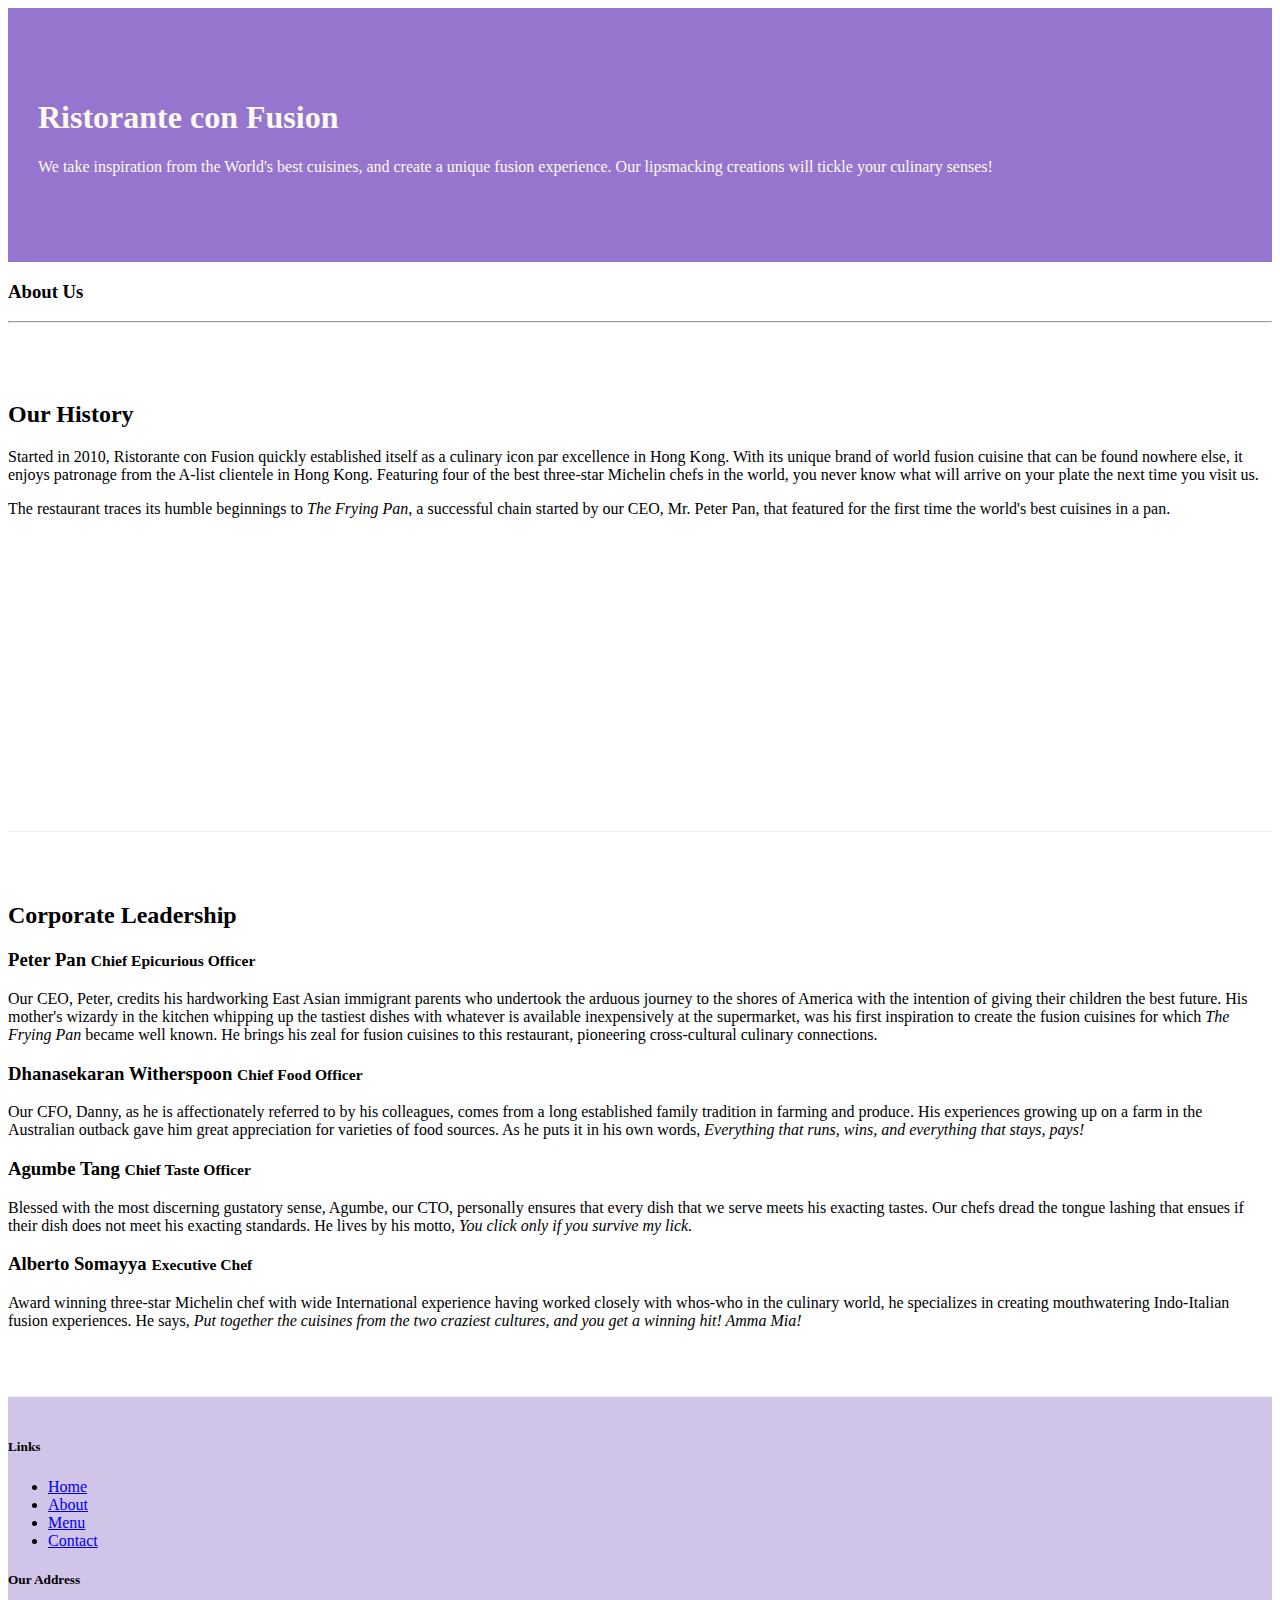
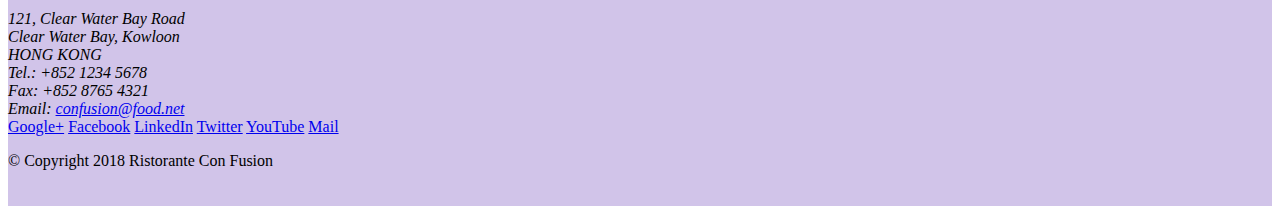
==== aboutus.html @ 0ea23b8f "assignment 1" ====
<!DOCTYPE html>
<html lang="en">

<head>

     <!-- Required meta tags always come first -->
     <meta charset="utf-8">
     <meta name="viewport" content="width=device-width, initial-scale=1, shrink-to-fit=no">
     <meta http-equiv="x-ua-compatible" content="ie=edge">
 
     <!-- Bootstrap CSS -->
     <link rel="stylesheet" href="node_modules/bootstrap/dist/css/bootstrap.min.css">
     <link rel="stylesheet" href="css/styles.css">

    <title>Ristorante Con Fusion: About Us</title>

</head>

<body>

    <!-- Header -->
    <header class="jumbotron">
        <div class="container">
            <div class="row row-header">
                <div class="col-12 col-sm-6">
                    <h1>Ristorante con Fusion</h1>
                    <p>We take inspiration from the World's best cuisines, and create a unique fusion experience. Our lipsmacking creations will tickle your culinary senses!</p>
                </div>
                <div class="col-12 col-sm">
                </div>
            </div>
        </div>
    </header>

    <!-- Main content -->
    <div class="container">
        <div class="row">
            <div class="col col-sm">
               <h3>About Us</h3>
               <hr>
            </div>
        </div>

        <div class="row row-content align-items-center">
            <div class="col col-sm-6">
                <h2>Our History</h2>
                <p>Started in 2010, Ristorante con Fusion quickly established itself as a culinary icon par excellence in Hong Kong. With its unique brand of world fusion cuisine that can be found nowhere else, it enjoys patronage from the A-list clientele in Hong Kong.  Featuring four of the best three-star Michelin chefs in the world, you never know what will arrive on your plate the next time you visit us.</p>
                <p>The restaurant traces its humble beginnings to <em>The Frying Pan</em>, a successful chain started by our CEO, Mr. Peter Pan, that featured for the first time the world's best cuisines in a pan.</p>
            </div>
            <div>
            </div>
        </div>


        <div class="row row-content align-items-center">
            <div class="col col-sm">
                <h2>Corporate Leadership</h2>
                <h3>Peter Pan <small>Chief Epicurious Officer</small></h3>
                <p class="d-none d-sm-block">Our CEO, Peter, credits his hardworking East Asian immigrant parents who undertook the arduous journey to the shores of America with the intention of giving their children the best future. His mother's wizardy in the kitchen whipping up the tastiest dishes with whatever is available inexpensively at the supermarket, was his first inspiration to create the fusion cuisines for which <em>The Frying Pan</em> became well known. He brings his zeal for fusion cuisines to this restaurant, pioneering cross-cultural culinary connections.</p>
                <h3>Dhanasekaran Witherspoon <small>Chief Food Officer</small></h3>
                <p class="d-none d-sm-block">Our CFO, Danny, as he is affectionately referred to by his colleagues, comes from a long established family tradition in farming and produce. His experiences growing up on a farm in the Australian outback gave him great appreciation for varieties of food sources. As he puts it in his own words, <em>Everything that runs, wins, and everything that stays, pays!</em></p>
                <h3>Agumbe Tang <small>Chief Taste Officer</small></h3>
                <p class="d-none d-sm-block">Blessed with the most discerning gustatory sense, Agumbe, our CTO, personally ensures that every dish that we serve meets his exacting tastes. Our chefs dread the tongue lashing that ensues if their dish does not meet his exacting standards. He lives by his motto, <em>You click only if you survive my lick.</em></p>
                <h3>Alberto Somayya <small>Executive Chef</small></h3>
                <p class="d-none d-sm-block">Award winning three-star Michelin chef with wide International experience having worked closely with whos-who in the culinary world, he specializes in creating mouthwatering Indo-Italian fusion experiences. He says, <em>Put together the cuisines from the two craziest cultures, and you get a winning hit! Amma Mia!</em></p>
            </div>
       </div>

    </div>

    <!-- Footer -->
    <footer class="footer">
        <div class="container">
            <div class="row">             
                <div class="col-4 offset-1 col-sm-2">
                    <h5>Links</h5>
                    <ul class="list-unstyled">
                        <li><a href="#">Home</a></li>
                        <li><a href="#">About</a></li>
                        <li><a href="#">Menu</a></li>
                        <li><a href="#">Contact</a></li>
                    </ul>
                </div>
                <div class="col-7 col-sm-5">
                    <h5>Our Address</h5>
                    <address>
		              121, Clear Water Bay Road<br>
		              Clear Water Bay, Kowloon<br>
		              HONG KONG<br>
		              Tel.: +852 1234 5678<br>
		              Fax: +852 8765 4321<br>
		              Email: <a href="mailto:confusion@food.net">confusion@food.net</a>
		           </address>
                </div>
                <div class="col-12 col-sm-4 align-self-center">
                    <div class="text-center">
                        <a href="http://google.com/+">Google+</a>
                        <a href="http://www.facebook.com/profile.php?id=">Facebook</a>
                        <a href="http://www.linkedin.com/in/">LinkedIn</a>
                        <a href="http://twitter.com/">Twitter</a>
                        <a href="http://youtube.com/">YouTube</a>
                        <a href="mailto:">Mail</a>
                    </div>
                </div>
           </div>
           <div class="row justify-content-center">             
                <div class="col-auto">
                    <p>© Copyright 2018 Ristorante Con Fusion</p>
                </div>
           </div>
        </div>
    </footer>

    <!-- jQuery first, then Popper.js, then Bootstrap JS. -->
    <script src="node_modules/jquery/dist/jquery.slim.min.js"></script>
    <script src="node_modules/popper.js/dist/umd/popper.min.js"></script>
    <script src="node_modules/bootstrap/dist/js/bootstrap.min.js"></script>
    
</body>

</html>
---- css/styles.css ----
.row-header {
    margin: 0 auto;
    padding: 0 auto;
}

.row-content {
    margin: 0 auto;
    padding: 50px 0 50px 0;
    border-bottom: 1px ridge;
    min-height: 400px;
}

.footer {
    background-color: #d1c4e9;
    margin: 0 auto;
    padding: 20px 0 20px 0;
}

.jumbotron {
    padding: 70px 30px;
    margin: 0 auto;
    background: #9575cd;
    color: floralwhite;
}

.address {
    font-size: 80%;
    margin: 0;
    color: #0f0f0f;
}
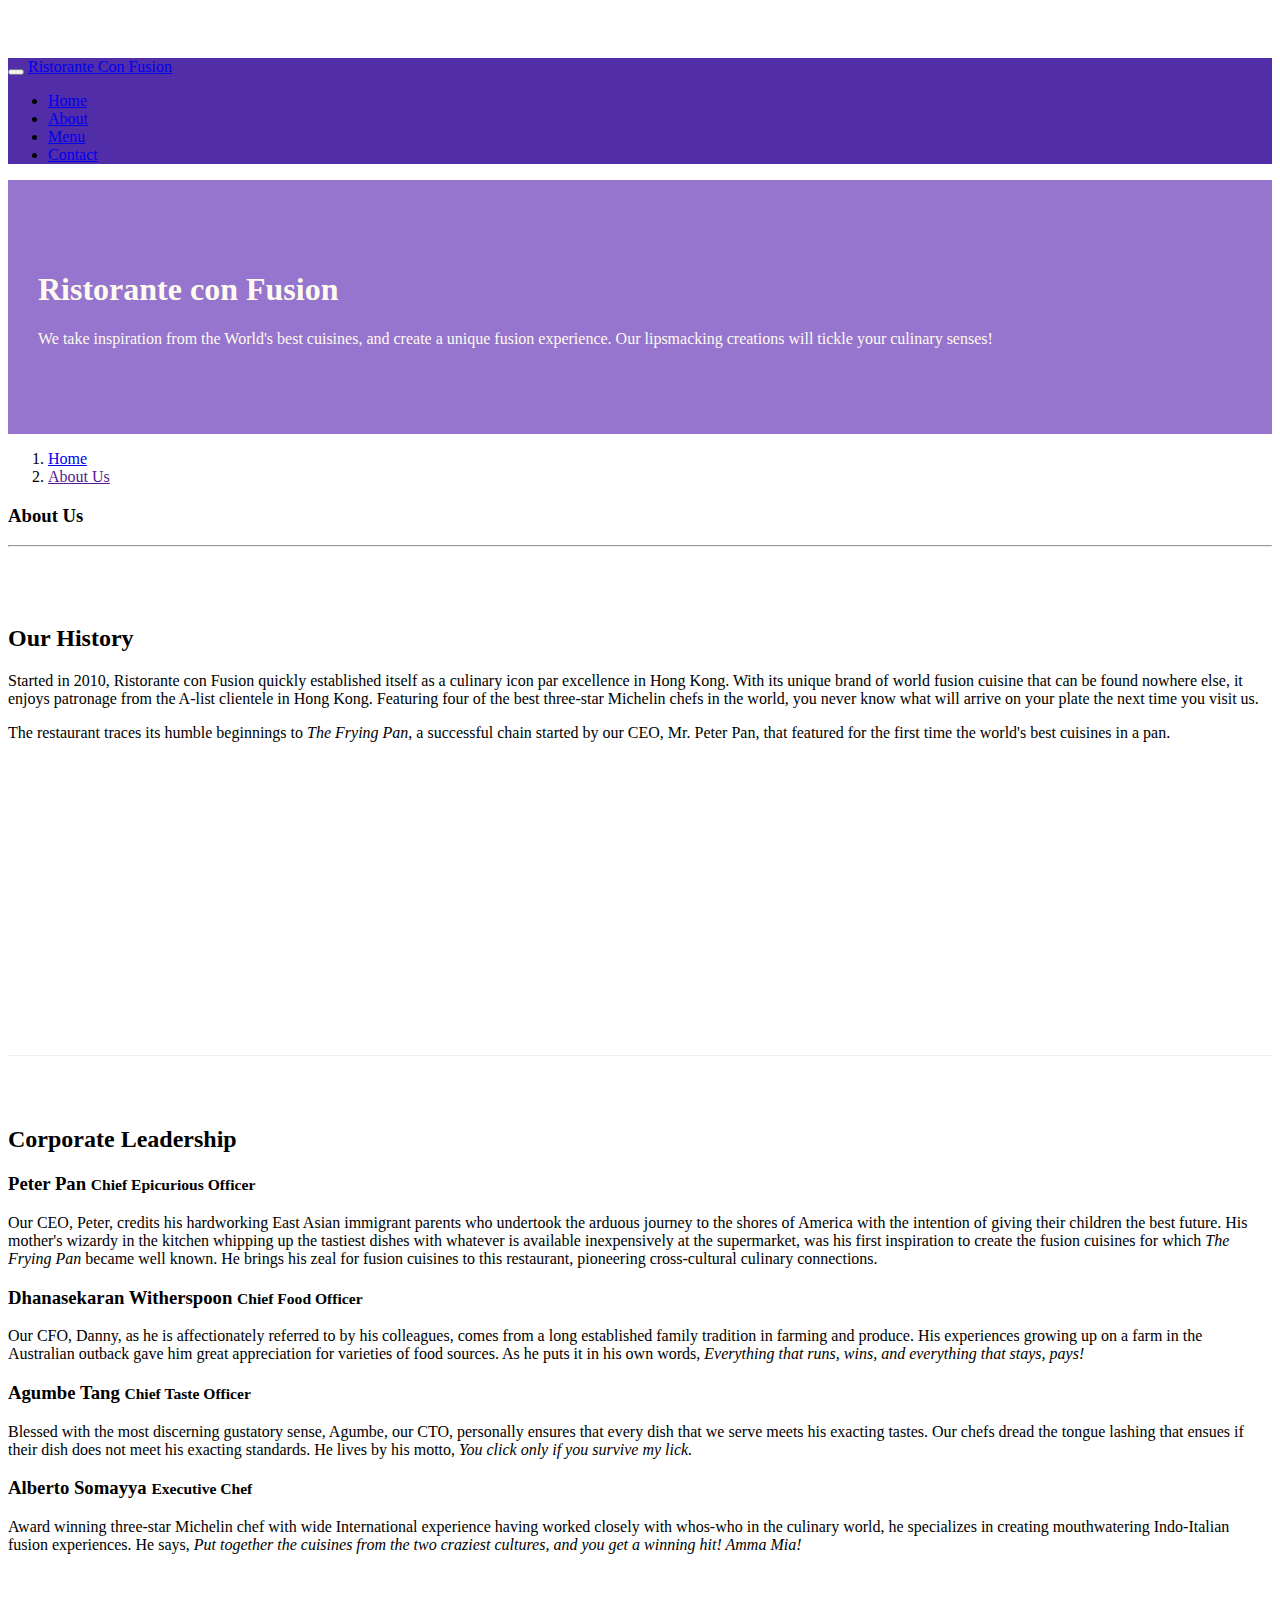
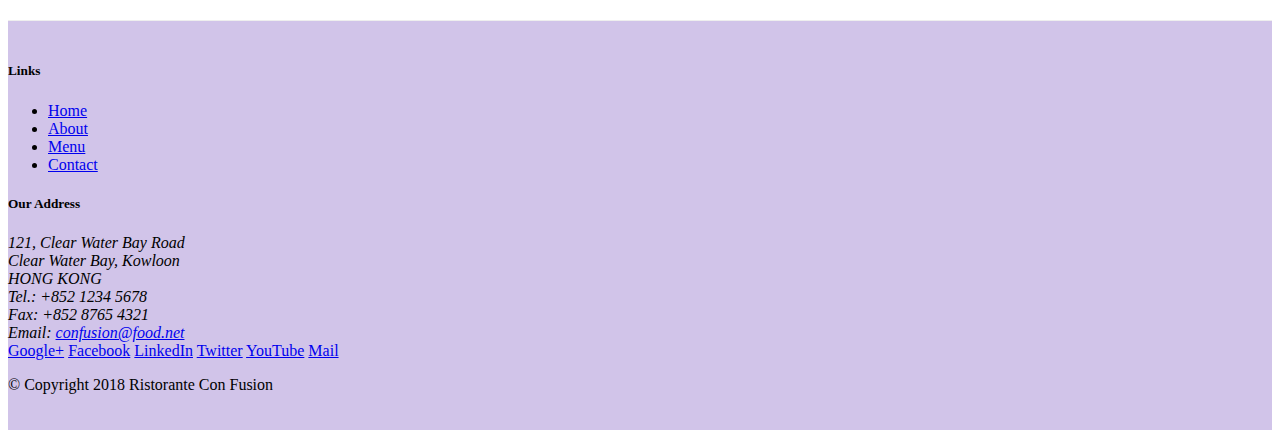
==== commit 9259794d: "navbar and breadcumbs" ====
--- a/aboutus.html
+++ b/aboutus.html
@@ -18,6 +18,23 @@
 
 <body>
 
+    <nav class="navbar navbar-dark navbar-expand-sm fixed-top">
+        <div class="container">
+            <button class="navbar-toggler type="button" data-toggle="collapse" data-target="#Navbar">
+                <span class="navbar-toggler-icon"></span>
+            </button>
+            <a href="./index.html" class="navbar-brand mr-auto">Ristorante Con Fusion</a>
+            <div class="collapse navbar-collapse" id="Navbar">
+                <ul class="navbar-nav mr-auto">
+                    <li class="nav-item"><a href="./index.html" class="nav-link">Home</a></li>
+                    <li class="nav-item active"><a href="#" class="nav-link">About</a></li>
+                    <li class="nav-item"><a href="#" class="nav-link">Menu</a></li>
+                    <li class="nav-item"><a href="#" class="nav-link">Contact</a></li>
+                </ul>
+            </div>
+        </div>
+    </nav>
+
     <!-- Header -->
     <header class="jumbotron">
         <div class="container">
@@ -35,6 +52,10 @@
     <!-- Main content -->
     <div class="container">
         <div class="row">
+            <ol class="col-12 breadcrumb">
+                <li class="breadcrumb-item"><a href="./index.html">Home</a></li>
+                <li class="breadcrumb-item active"><a href="">About Us</a></li>
+            </ol>
             <div class="col col-sm">
                <h3>About Us</h3>
                <hr>
--- a/css/styles.css
+++ b/css/styles.css
@@ -28,4 +28,12 @@
     margin: 0;
     color: #0f0f0f;
 }
+body {
+    padding: 50px 0 0 0;
+    z-index: 0;
+}
 
+.navbar-dark {
+    background-color: #512da8;
+}
+
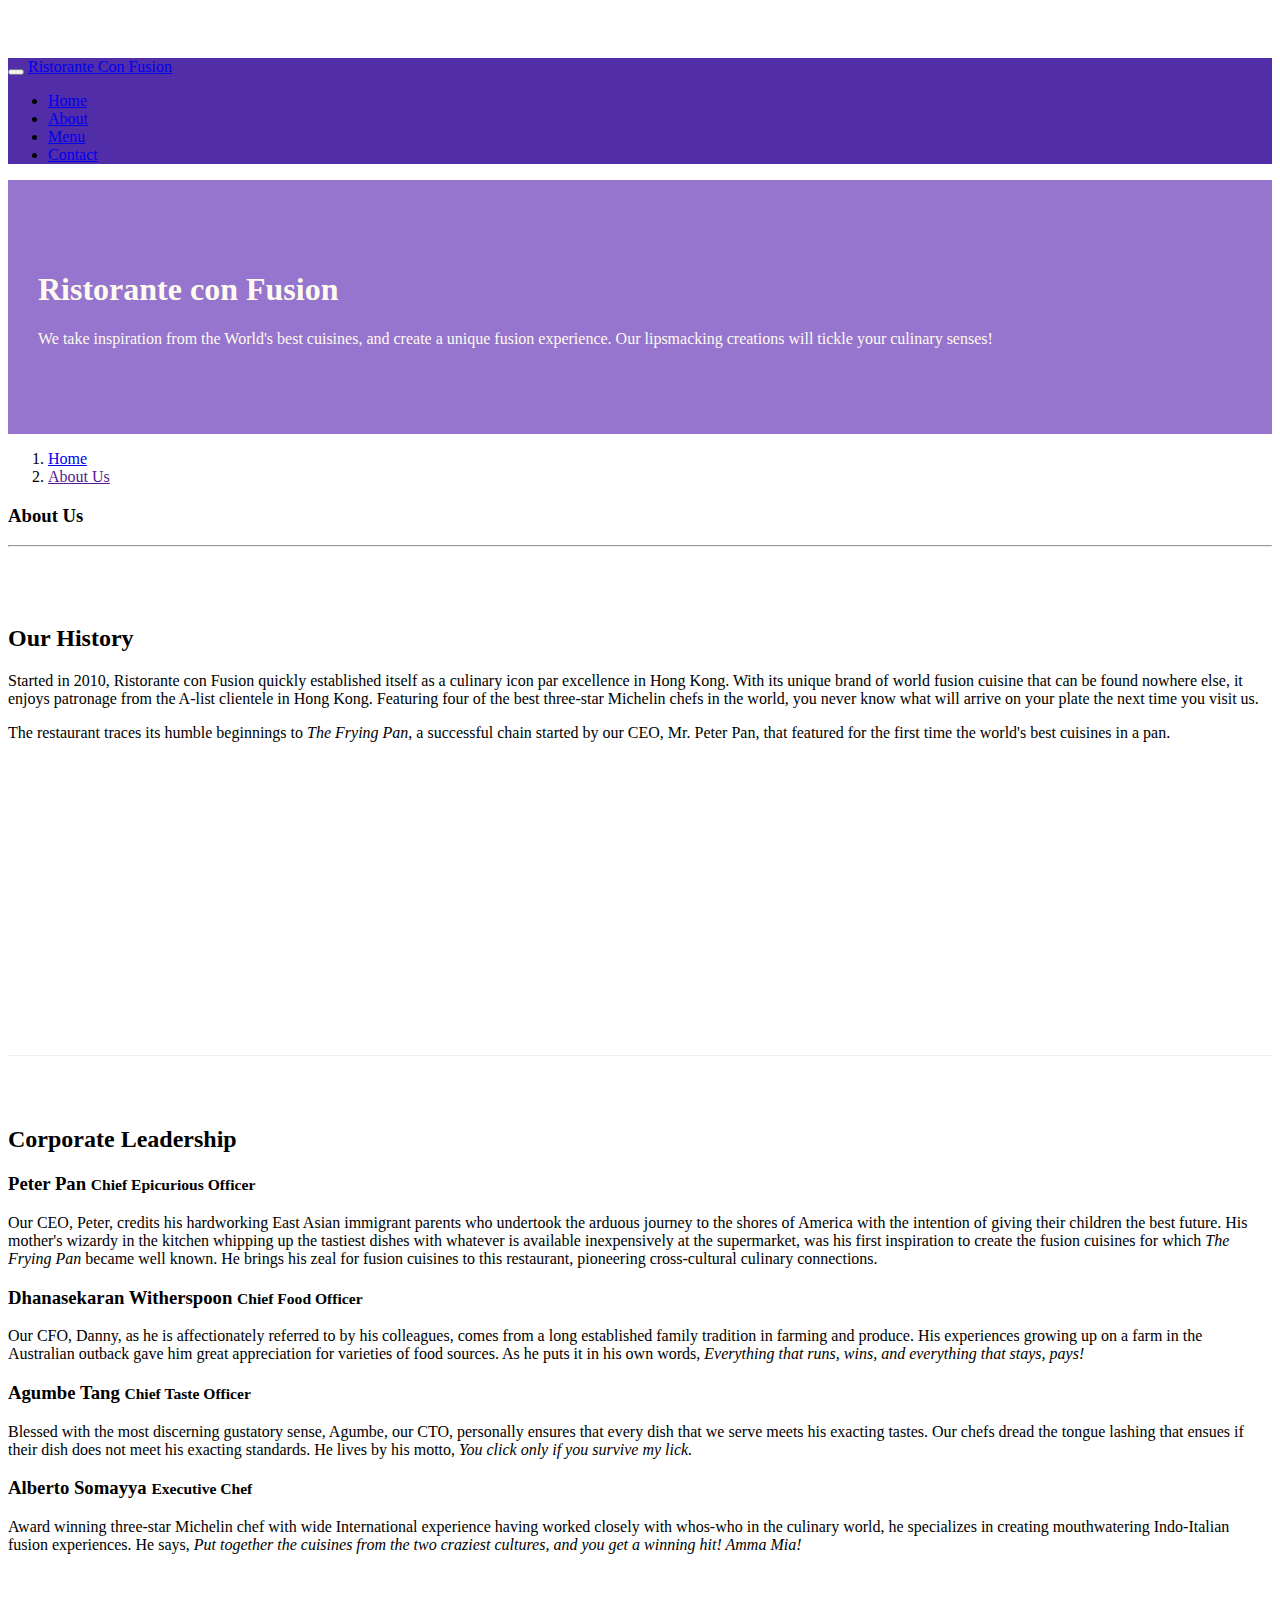
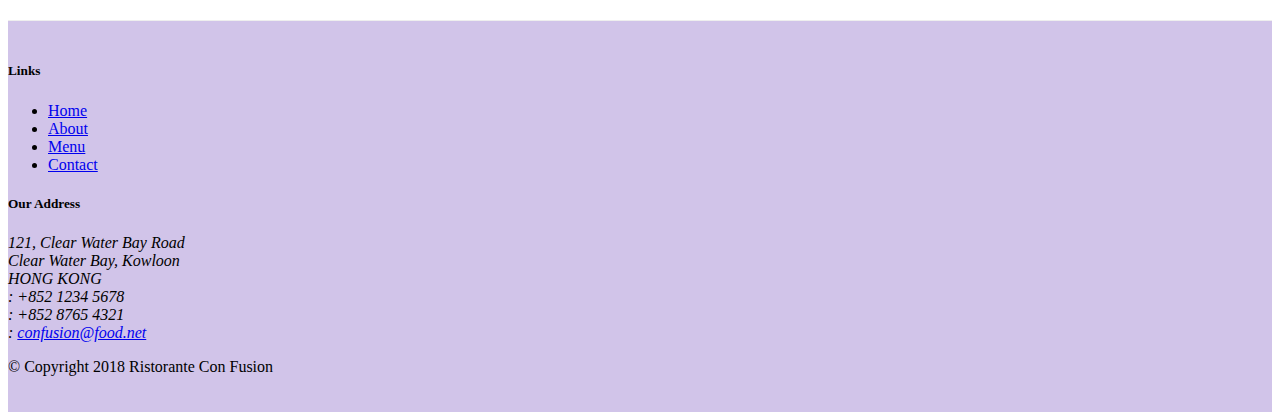
==== commit 451fb46d: "icon fonts" ====
--- a/aboutus.html
+++ b/aboutus.html
@@ -3,14 +3,16 @@
 
 <head>
 
-     <!-- Required meta tags always come first -->
-     <meta charset="utf-8">
-     <meta name="viewport" content="width=device-width, initial-scale=1, shrink-to-fit=no">
-     <meta http-equiv="x-ua-compatible" content="ie=edge">
+    <!-- Required meta tags always come first -->
+    <meta charset="utf-8">
+    <meta name="viewport" content="width=device-width, initial-scale=1, shrink-to-fit=no">
+    <meta http-equiv="x-ua-compatible" content="ie=edge">
  
-     <!-- Bootstrap CSS -->
-     <link rel="stylesheet" href="node_modules/bootstrap/dist/css/bootstrap.min.css">
-     <link rel="stylesheet" href="css/styles.css">
+    <!-- Bootstrap CSS -->
+    <link rel="stylesheet" href="node_modules/bootstrap/dist/css/bootstrap.min.css">
+    <link rel="stylesheet" href="node_modules/font-awesome/css/font-awesome.min.css">
+    <link rel="stylesheet" href="node_modules/bootstrap-social/bootstrap-social.css">
+    <link rel="stylesheet" href="css/styles.css">
 
     <title>Ristorante Con Fusion: About Us</title>
 
@@ -26,10 +28,10 @@
             <a href="./index.html" class="navbar-brand mr-auto">Ristorante Con Fusion</a>
             <div class="collapse navbar-collapse" id="Navbar">
                 <ul class="navbar-nav mr-auto">
-                    <li class="nav-item"><a href="./index.html" class="nav-link">Home</a></li>
-                    <li class="nav-item active"><a href="#" class="nav-link">About</a></li>
-                    <li class="nav-item"><a href="#" class="nav-link">Menu</a></li>
-                    <li class="nav-item"><a href="#" class="nav-link">Contact</a></li>
+                    <li class="nav-item"><a href="./index.html" class="nav-link"><span class="fa fa-home fa-lg"></span> Home</a></li>
+                    <li class="nav-item active"><a href="#" class="nav-link"><span class="fa fa-info fa-lg"></span> About</a></li>
+                    <li class="nav-item"><a href="#" class="nav-link"><span class="fa fa-list fa-lg"></span> Menu</a></li>
+                    <li class="nav-item"><a href="#" class="nav-link"><span class="fa fa-address-card fa-lg"></span> Contact</a></li>
                 </ul>
             </div>
         </div>
@@ -108,19 +110,19 @@
 		              121, Clear Water Bay Road<br>
 		              Clear Water Bay, Kowloon<br>
 		              HONG KONG<br>
-		              Tel.: +852 1234 5678<br>
-		              Fax: +852 8765 4321<br>
-		              Email: <a href="mailto:confusion@food.net">confusion@food.net</a>
+		              <i class="fa fa-phone fa-lg"></i>: +852 1234 5678<br>
+		              <i class="fa fa-fax fa-lg"></i>: +852 8765 4321<br>
+		              <i class="fa fa-envelope fa-lg"></i>: <a href="mailto:confusion@food.net">confusion@food.net</a>
 		           </address>
                 </div>
                 <div class="col-12 col-sm-4 align-self-center">
                     <div class="text-center">
-                        <a href="http://google.com/+">Google+</a>
-                        <a href="http://www.facebook.com/profile.php?id=">Facebook</a>
-                        <a href="http://www.linkedin.com/in/">LinkedIn</a>
-                        <a href="http://twitter.com/">Twitter</a>
-                        <a href="http://youtube.com/">YouTube</a>
-                        <a href="mailto:">Mail</a>
+                        <a class="btn btn-social-icon btn-google" href="http://google.com/+"><i class="fa fa-google-plus fa-lg"></i></a>
+                        <a class="btn btn-social-icon btn-facebook" href="http://www.facebook.com/profile.php?id="><i class="fa fa-facebook fa-lg"></i></a>
+                        <a class="btn btn-social-icon btn-linkedin" href="http://www.linkedin.com/in/"><i class="fa fa-linkedin fa-lg"></i></a>
+                        <a class="btn btn-social-icon btn-twitter" href="http://twitter.com/"><i class="fa fa-twitter fa-lg"></i></a>
+                        <a class="btn btn-social-icon btn-google" href="http://youtube.com/"><i class="fa fa-youtube fa-lg"></i></a>
+                        <a class="btn btn-social-icon" href="mailto:"><i class="fa fa-envelope-o fa-lg"></i></a>
                     </div>
                 </div>
            </div>
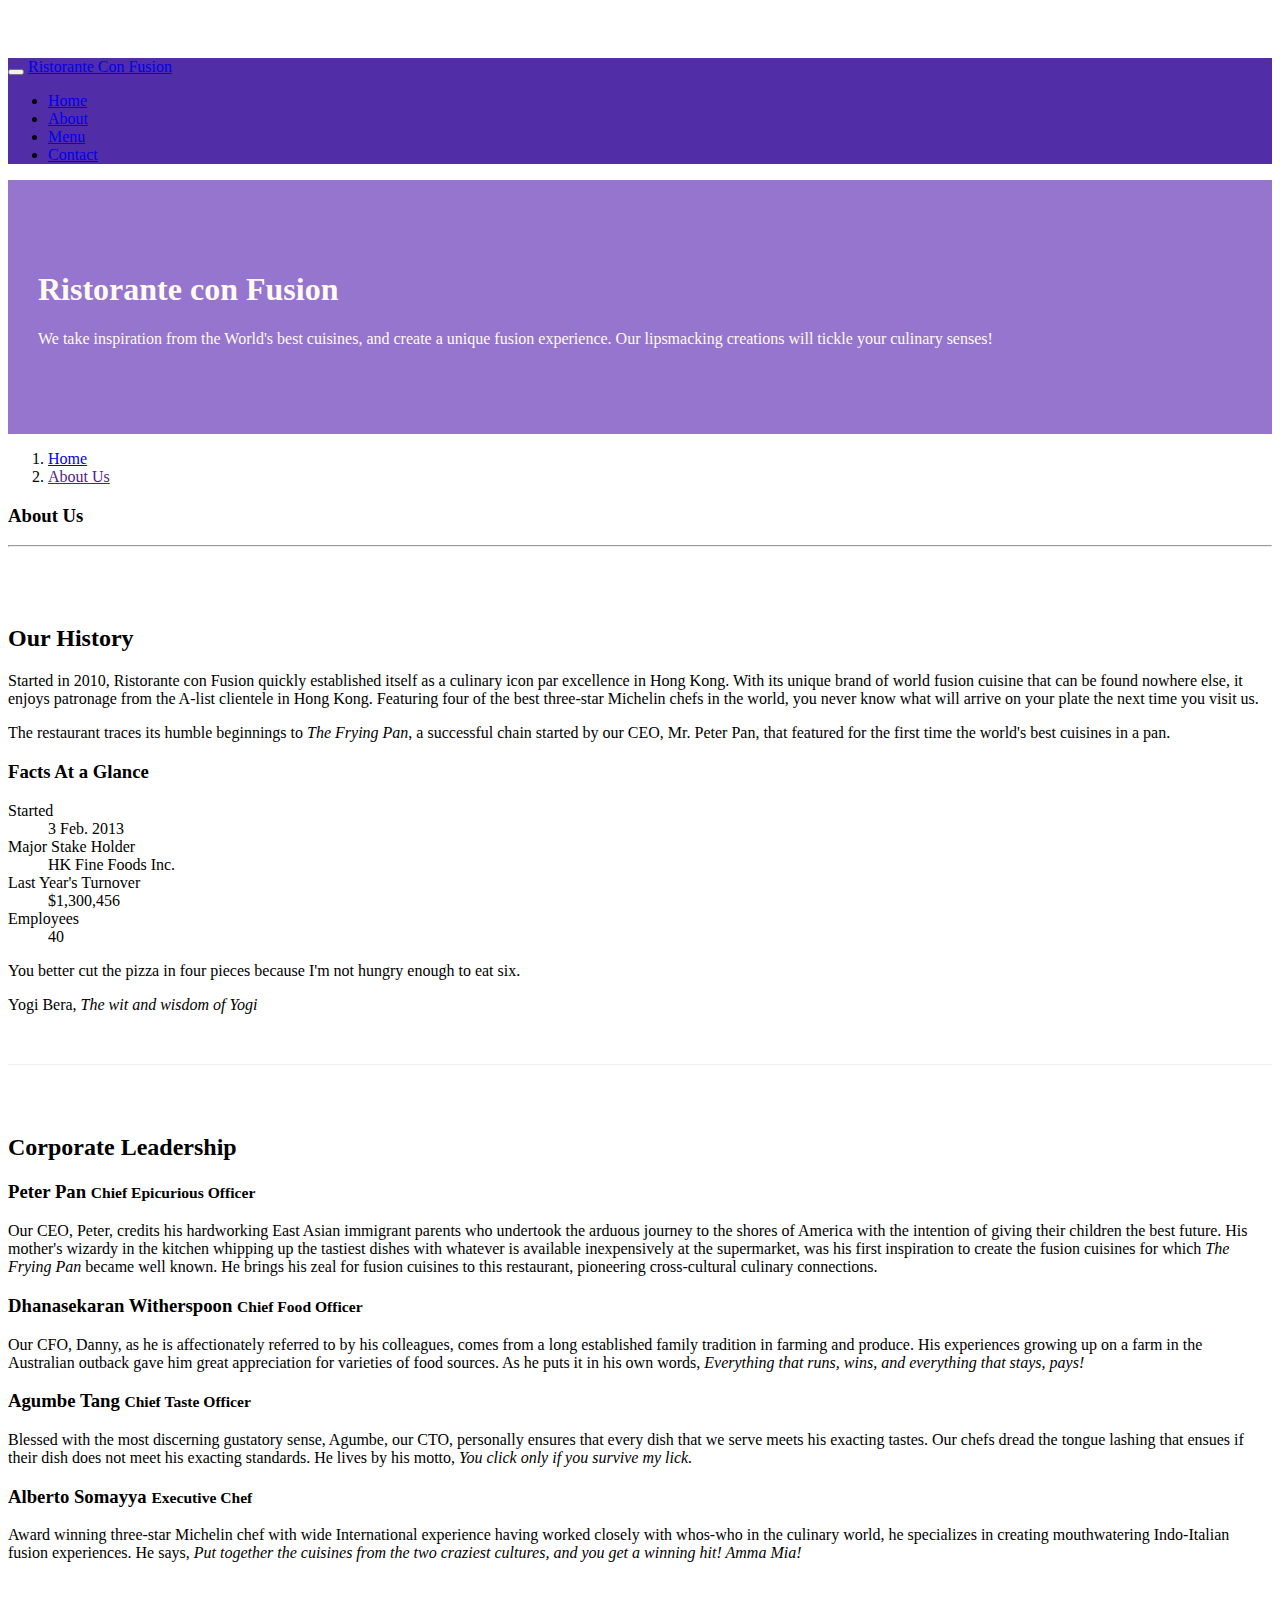
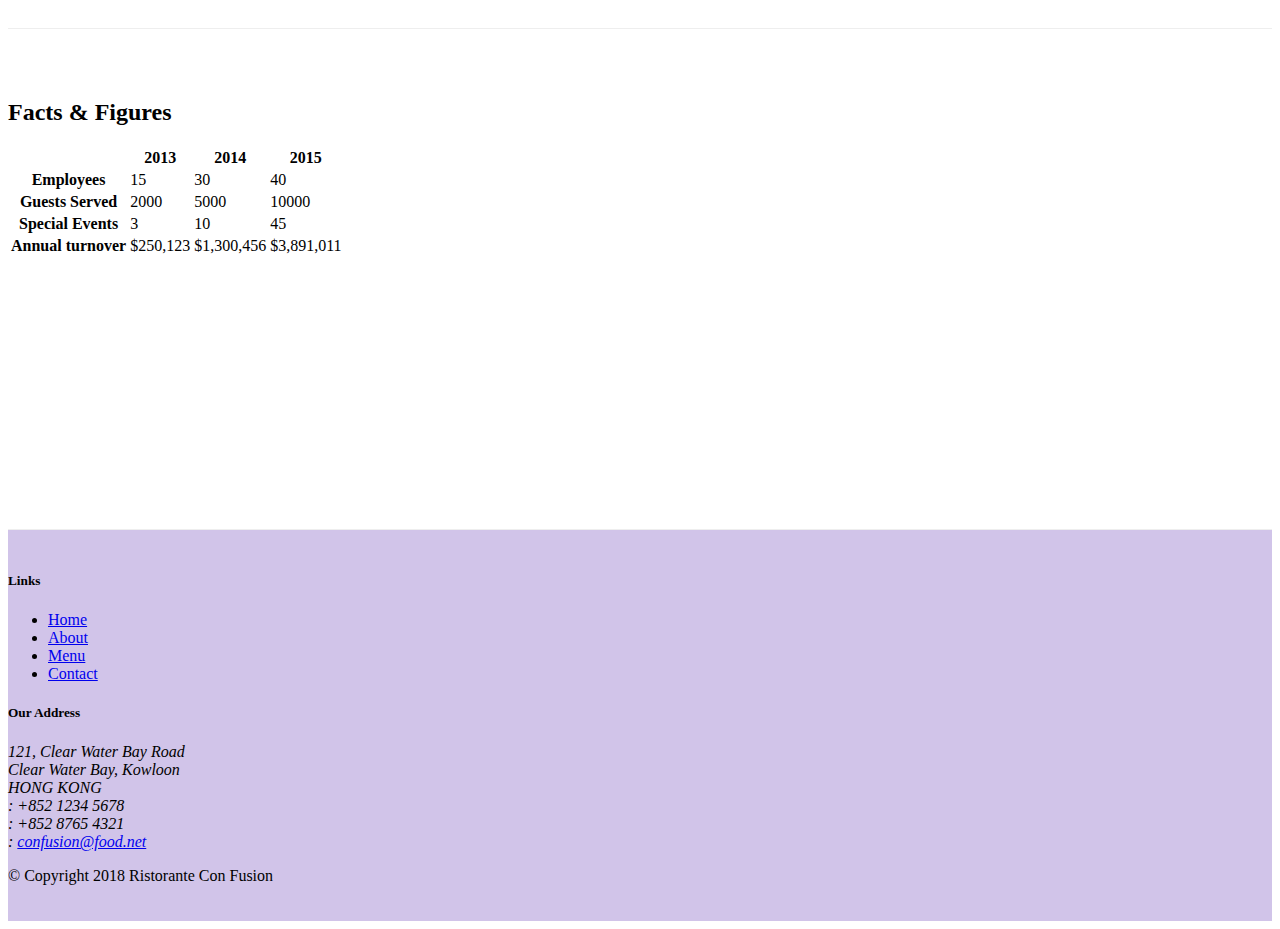
==== commit 5bb75e74: "cards and tables" ====
--- a/aboutus.html
+++ b/aboutus.html
@@ -31,7 +31,7 @@
                     <li class="nav-item"><a href="./index.html" class="nav-link"><span class="fa fa-home fa-lg"></span> Home</a></li>
                     <li class="nav-item active"><a href="#" class="nav-link"><span class="fa fa-info fa-lg"></span> About</a></li>
                     <li class="nav-item"><a href="#" class="nav-link"><span class="fa fa-list fa-lg"></span> Menu</a></li>
-                    <li class="nav-item"><a href="#" class="nav-link"><span class="fa fa-address-card fa-lg"></span> Contact</a></li>
+                    <li class="nav-item"><a href="./contactus.html" class="nav-link"><span class="fa fa-address-card fa-lg"></span> Contact</a></li>
                 </ul>
             </div>
         </div>
@@ -70,7 +70,32 @@
                 <p>Started in 2010, Ristorante con Fusion quickly established itself as a culinary icon par excellence in Hong Kong. With its unique brand of world fusion cuisine that can be found nowhere else, it enjoys patronage from the A-list clientele in Hong Kong.  Featuring four of the best three-star Michelin chefs in the world, you never know what will arrive on your plate the next time you visit us.</p>
                 <p>The restaurant traces its humble beginnings to <em>The Frying Pan</em>, a successful chain started by our CEO, Mr. Peter Pan, that featured for the first time the world's best cuisines in a pan.</p>
             </div>
-            <div>
+            <div class="col-sm">
+                <div class="card">
+                    <h3 class="card-header bg-primary text-white">Facts At a Glance</h3>
+                    <div class="card-body">
+                        <dl class="row">
+                            <dt class="col-6">Started</dt>
+                            <dd class="col-6">3 Feb. 2013</dd>
+                            <dt class="col-6">Major Stake Holder</dt>
+                            <dd class="col-6">HK Fine Foods Inc.</dd>
+                            <dt class="col-6">Last Year's Turnover</dt>
+                            <dd class="col-6">$1,300,456</dd>
+                            <dt class="col-6">Employees</dt>
+                            <dd class="col-6">40</dd>
+                        </dl>
+                    </div>
+                </div>
+            </div>
+            <div class="col-12">
+                <div class="card card-body bg-light">
+                    <blokquote class="blockquote">
+                        <p class="mb-0">You better cut the pizza in four pieces
+                            because I'm not hungry enough to eat six.
+                        </p>
+                        <footer class="blockquote-footer">Yogi Bera, <cite title="Source Title">The wit and wisdom of Yogi</cite></footer>
+                    </blokquote>
+                </div>
             </div>
         </div>
 
@@ -88,7 +113,52 @@
                 <p class="d-none d-sm-block">Award winning three-star Michelin chef with wide International experience having worked closely with whos-who in the culinary world, he specializes in creating mouthwatering Indo-Italian fusion experiences. He says, <em>Put together the cuisines from the two craziest cultures, and you get a winning hit! Amma Mia!</em></p>
             </div>
        </div>
-
+       <div class="row row-content">
+           <div class="col-12 col-sm-9">
+               <h2>Facts & Figures</h2>
+               <div class="table-responsive">
+                   <table class="table table-stripped">
+                       <thead class="thead-dark">
+                           <tr>
+                               <th>&nbsp;</th>
+                               <th>2013</th>
+                               <th>2014</th>
+                               <th>2015</th>
+                           </tr>
+                       </thead>
+                       <tbody>
+                           <tr>
+                               <th>Employees</th>
+                               <td>15</td>
+                               <td>30</td>
+                               <td>40</td>
+                           </tr>
+                           <tr>
+                               <th>Guests Served</th>
+                               <td>2000</td>
+                               <td>5000</td>
+                               <td>10000</td>
+                           </tr>
+                           <tr>
+                               <th>Special Events</th>
+                               <td>3</td>
+                               <td>10</td>
+                               <td>45</td>
+                           </tr>
+                           <tr>
+                               <th>Annual turnover</th>
+                               <td>$250,123</td>
+                               <td>$1,300,456</td>
+                               <td>$3,891,011</td>
+                           </tr>
+                       </tbody>
+                   </table>
+               </div>
+           </div>
+           <div class="col-12 col-sm-3">
+
+           </div>
+       </div>
     </div>
 
     <!-- Footer -->
